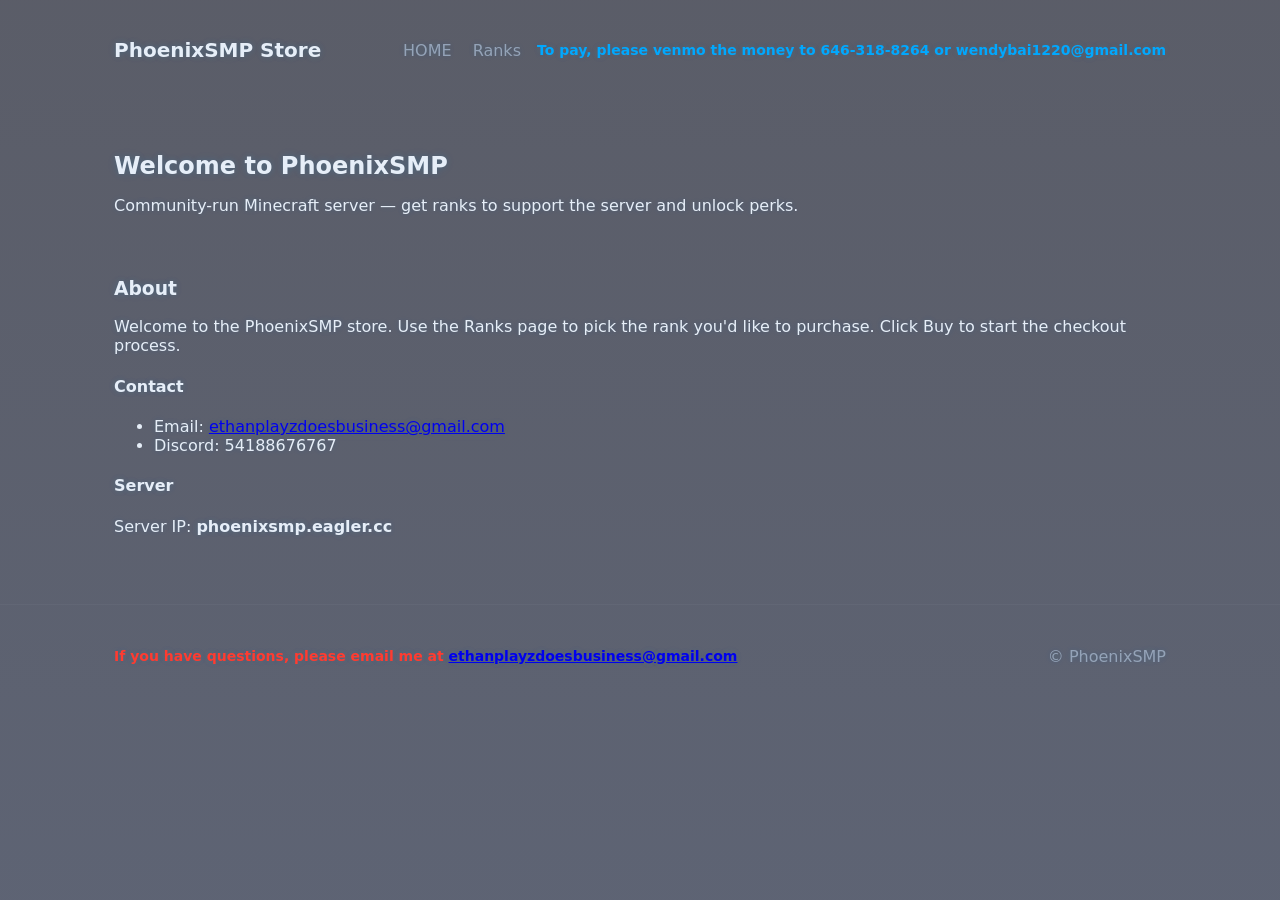
==== home.html @ 6acc19bc "Add standalone home.html and update index.html to link to it" ====
<!doctype html>
<html lang="en">
<head>
  <meta charset="utf-8" />
  <meta name="viewport" content="width=device-width,initial-scale=1" />
  <title>Home — PhoenixSMP Store</title>
  <link rel="stylesheet" href="styles.css" />
</head>
<body>
  <header class="site-header">
    <div class="container">
      <h1>PhoenixSMP Store</h1>
      <div class="header-right">
        <nav>
          <a href="home.html">HOME</a>
          <a href="index.html#ranks">Ranks</a>
        </nav>
        <div class="pay-info">
          To pay, please venmo the money to 646-318-8264 or wendybai1220@gmail.com
        </div>
      </div>
    </div>
  </header>

  <main class="container">
    <section class="hero">
      <h2>Welcome to PhoenixSMP</h2>
      <p>Community-run Minecraft server — get ranks to support the server and unlock perks.</p>
    </section>

    <section class="home-content">
      <h3>About</h3>
      <p>Welcome to the PhoenixSMP store. Use the Ranks page to pick the rank you'd like to purchase. Click Buy to start the checkout process.</p>

      <h4>Contact</h4>
      <ul>
        <li>Email: <a href="mailto:ethanplayzdoesbusiness@gmail.com">ethanplayzdoesbusiness@gmail.com</a></li>
        <li>Discord: 54188676767</li>
      </ul>

      <h4>Server</h4>
      <p>Server IP: <strong>phoenixsmp.eagler.cc</strong></p>
    </section>
  </main>

  <footer class="site-footer">
    <div class="container">
      <span class="contact-info">If you have questions, please email me at <a href="mailto:ethanplayzdoesbusiness@gmail.com">ethanplayzdoesbusiness@gmail.com</a></span>
      <div class="footer-right">
        <span>&copy; PhoenixSMP</span>
      </div>
    </div>
  </footer>

</body>
</html>
---- styles.css ----
/* styles.css - simple responsive store layout */
:root{
  --bg:#0f1724; --card:#0b1220; --accent:#ffb86b; --muted:#94a3b8; --glass: rgba(255,255,255,0.03);
  --radius:12px; --max-width:1100px;
  --glow-color: rgba(0,168,255,0.95);
}
*{box-sizing:border-box}
html,body{height:100%}
body{
  margin:0;
  font-family:Inter,system-ui,Segoe UI,Roboto,Helvetica,Arial,sans-serif;
  background-image: 
    linear-gradient(rgba(2,6,23,0.65), rgba(7,16,41,0.65)),
    url('https://source.unsplash.com/1600x900/?phoenix');
  background-size: cover;
  background-position: center;
  background-attachment: fixed;
  background-repeat: no-repeat;
  color:#e6eef8;
}
.container{max-width:var(--max-width);margin:0 auto;padding:24px}

/* Global text glow: applies a colored glow to all text */
* , *::before, *::after {
  text-shadow: 0 0 6px rgba(0,168,255,0.12), 0 0 14px rgba(0,168,255,0.06);
}

.site-header{background:transparent;padding:14px 0}
.site-header .container{display:flex;align-items:center;justify-content:space-between}
.site-header h1{margin:0;font-size:20px}
.site-header nav a{color:var(--muted);margin-left:16px;text-decoration:none}
.header-right{display:flex;align-items:center;gap:16px}
.pay-info{color:#00A8FF;font-weight:700;font-size:14px}
.hero{padding:28px 0}
.hero h2{margin:0 0 8px}
.grid{display:grid;grid-template-columns:repeat(auto-fit,minmax(200px,1fr));gap:16px;margin-top:16px}
.card{background:linear-gradient(180deg,rgba(255,255,255,0.02),var(--glass));padding:16px;border-radius:var(--radius);box-shadow:0 6px 18px rgba(2,6,23,0.6)}
.card h4{margin:0 0 6px}
.price{color:var(--accent);font-weight:700;margin:6px 0}
.card ul{margin:8px 0 12px;padding-left:18px;color:var(--muted)}
.buy{background:var(--accent);border:none;padding:8px 12px;border-radius:8px;color:#06111b;font-weight:600;cursor:pointer}
.site-footer{padding:18px 0;border-top:1px solid rgba(255,255,255,0.03);margin-top:28px}
.site-footer .container{display:flex;justify-content:space-between;color:var(--muted);align-items:center}
.contact-info{color:#FF3B30;font-weight:700;font-size:14px}
.footer-right{display:flex;gap:12px;align-items:center;color:var(--muted)}
.modal{position:fixed;inset:0;display:none;align-items:center;justify-content:center;background:rgba(2,6,23,0.6)}
.modal[aria-hidden="false"]{display:flex}
.modal-content{background:#071029;padding:20px;border-radius:12px;max-width:420px;width:90%;position:relative}
.modal-close{position:absolute;right:10px;top:8px;background:transparent;border:none;color:var(--muted);font-size:20px;cursor:pointer}
.btn{display:inline-block;margin-top:12px;padding:8px 12px;background:var(--accent);color:#06111b;text-decoration:none;border-radius:8px}
@media (max-width:500px){.site-header .container{flex-direction:column;gap:8px;align-items:flex-start}.site-footer .container{flex-direction:column;gap:8px;align-items:flex-start}}

/* rank image helper */
.rank-img{display:block;margin:0 auto 8px;width:64px;height:auto}

/* two-column layout for HOME + RANKS */
.two-col{display:flex;gap:24px;align-items:flex-start}
.home-section{flex:0 0 280px;background:linear-gradient(180deg,rgba(255,255,255,0.02),var(--glass));padding:16px;border-radius:12px;color:var(--muted)}
.home-section h3{margin-top:0;color:var(--accent)}
#ranks{flex:1}

/* Responsive: stack columns on smaller screens */
@media (max-width:900px){
  .two-col{flex-direction:column}
  .home-section{flex-basis:auto}
  body{background-attachment:scroll}
}
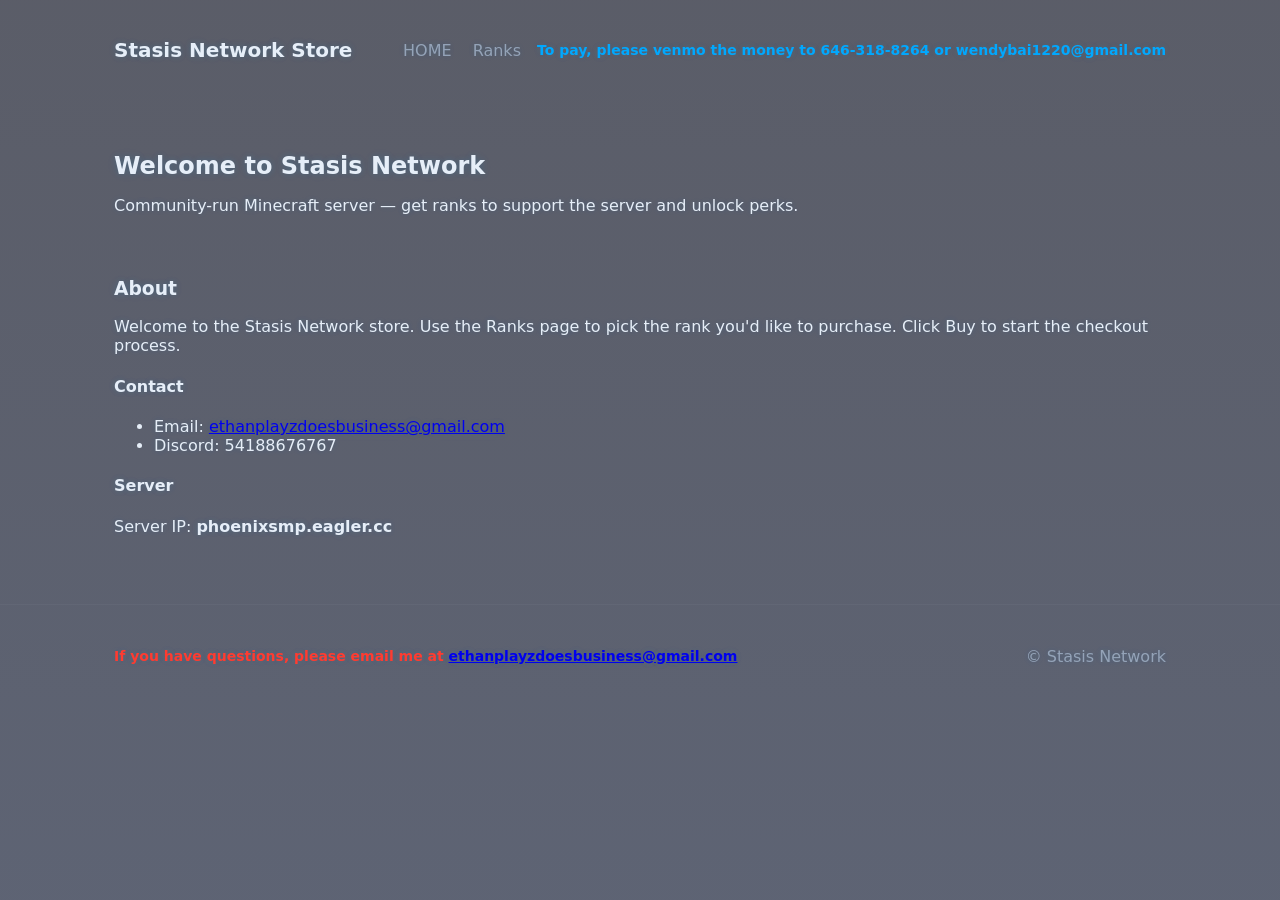
==== commit a23dde10: "Replace PhoenixSMP branding with Stasis Network in site files" ====
--- a/home.html
+++ b/home.html
@@ -3,13 +3,13 @@
 <head>
   <meta charset="utf-8" />
   <meta name="viewport" content="width=device-width,initial-scale=1" />
-  <title>Home — PhoenixSMP Store</title>
+  <title>Home — Stasis Network Store</title>
   <link rel="stylesheet" href="styles.css" />
 </head>
 <body>
   <header class="site-header">
     <div class="container">
-      <h1>PhoenixSMP Store</h1>
+      <h1>Stasis Network Store</h1>
       <div class="header-right">
         <nav>
           <a href="home.html">HOME</a>
@@ -24,13 +24,13 @@
 
   <main class="container">
     <section class="hero">
-      <h2>Welcome to PhoenixSMP</h2>
+      <h2>Welcome to Stasis Network</h2>
       <p>Community-run Minecraft server — get ranks to support the server and unlock perks.</p>
     </section>
 
     <section class="home-content">
       <h3>About</h3>
-      <p>Welcome to the PhoenixSMP store. Use the Ranks page to pick the rank you'd like to purchase. Click Buy to start the checkout process.</p>
+      <p>Welcome to the Stasis Network store. Use the Ranks page to pick the rank you'd like to purchase. Click Buy to start the checkout process.</p>
 
       <h4>Contact</h4>
       <ul>
@@ -47,7 +47,7 @@
     <div class="container">
       <span class="contact-info">If you have questions, please email me at <a href="mailto:ethanplayzdoesbusiness@gmail.com">ethanplayzdoesbusiness@gmail.com</a></span>
       <div class="footer-right">
-        <span>&copy; PhoenixSMP</span>
+        <span>&copy; Stasis Network</span>
       </div>
     </div>
   </footer>
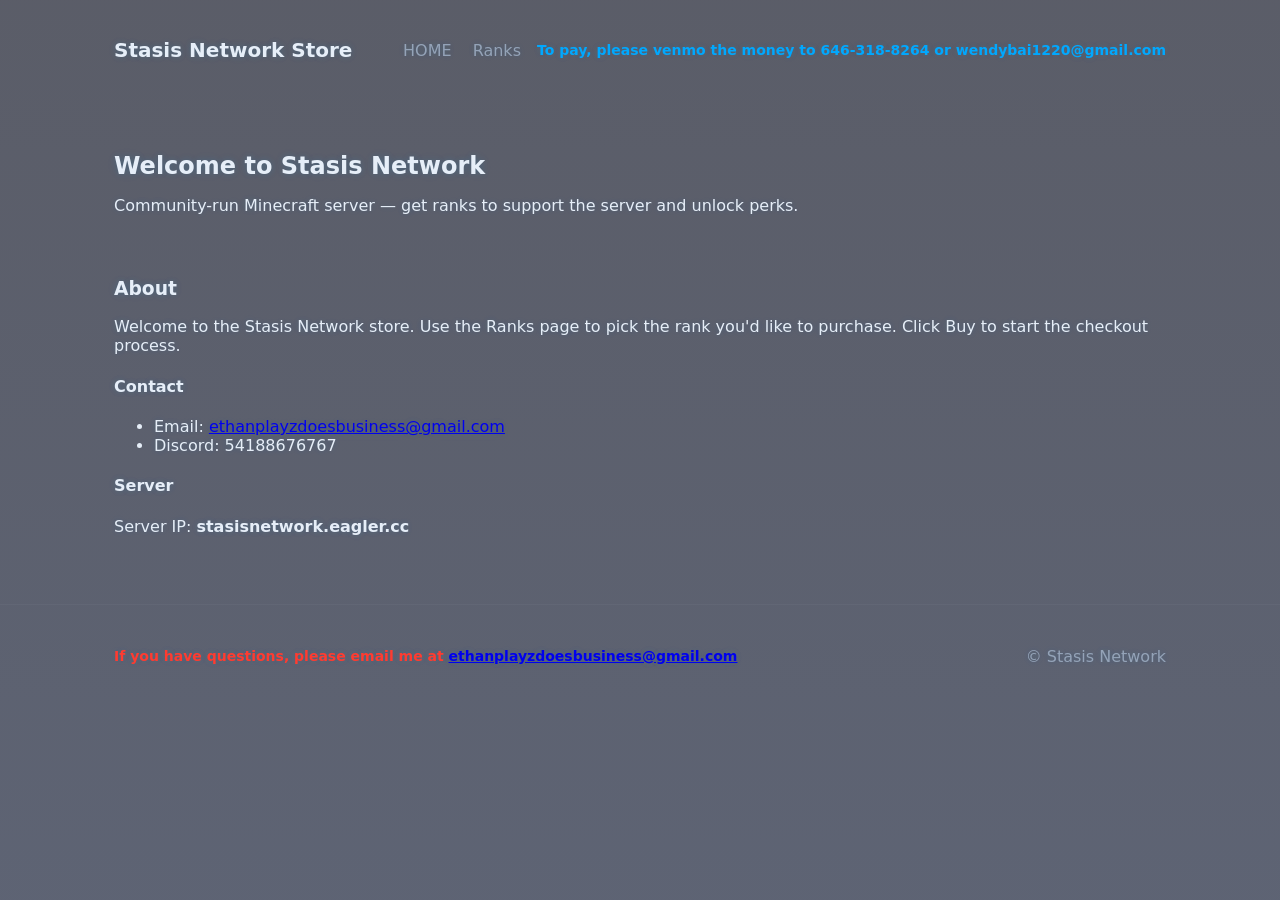
==== commit 2a45416b: "Update server IP to stasisnetwork.eagler.cc" ====
--- a/home.html
+++ b/home.html
@@ -39,7 +39,7 @@
       </ul>
 
       <h4>Server</h4>
-      <p>Server IP: <strong>phoenixsmp.eagler.cc</strong></p>
+      <p>Server IP: <strong>stasisnetwork.eagler.cc</strong></p>
     </section>
   </main>
 
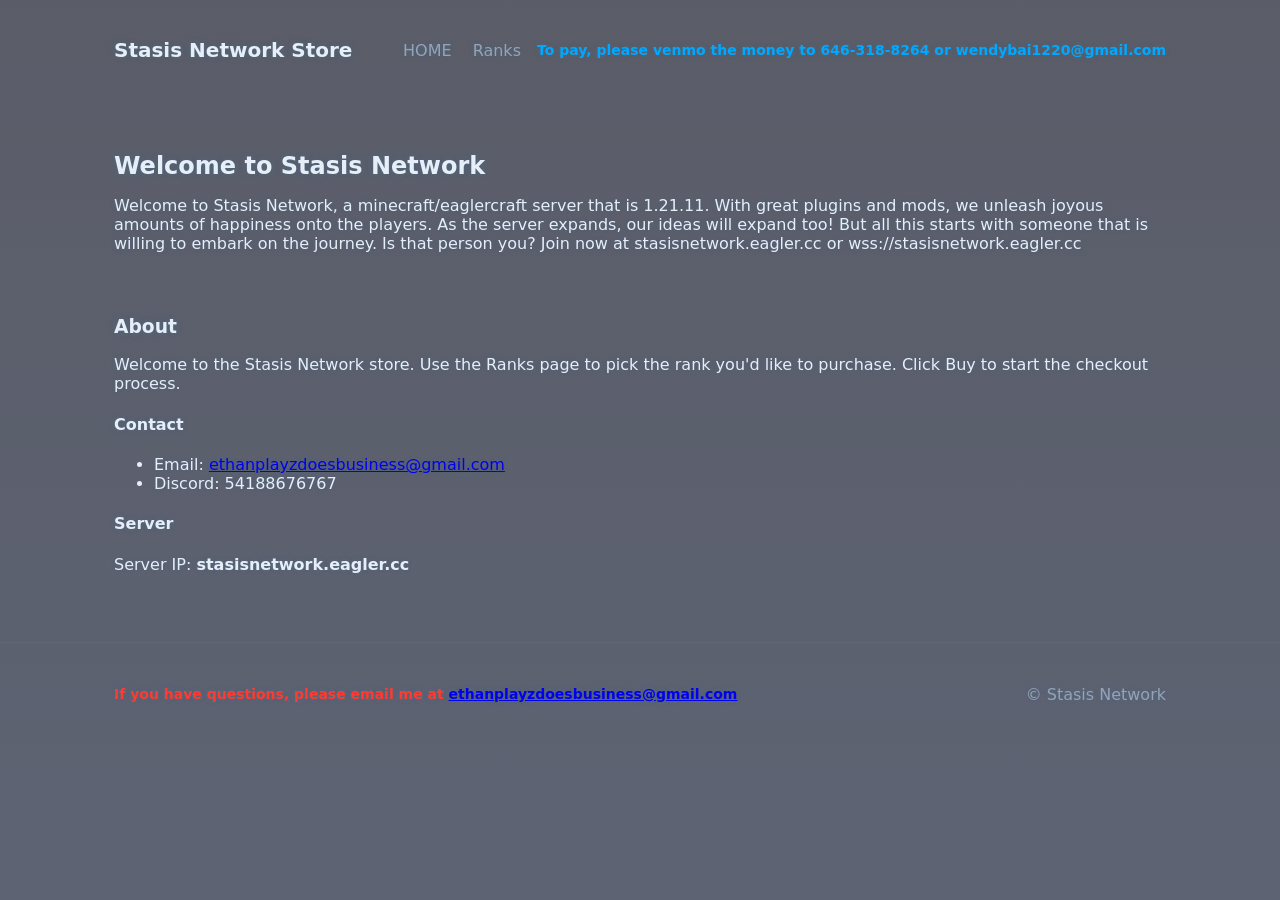
==== commit f07f2c69: "Update Home hero paragraph to new Stasis Network description" ====
--- a/home.html
+++ b/home.html
@@ -25,7 +25,7 @@
   <main class="container">
     <section class="hero">
       <h2>Welcome to Stasis Network</h2>
-      <p>Community-run Minecraft server — get ranks to support the server and unlock perks.</p>
+      <p>Welcome to Stasis Network, a minecraft/eaglercraft server that is 1.21.11. With great plugins and mods, we unleash joyous amounts of happiness onto the players. As the server expands, our ideas will expand too! But all this starts with someone that is willing to embark on the journey. Is that person you? Join now at stasisnetwork.eagler.cc or wss://stasisnetwork.eagler.cc</p>
     </section>
 
     <section class="home-content">
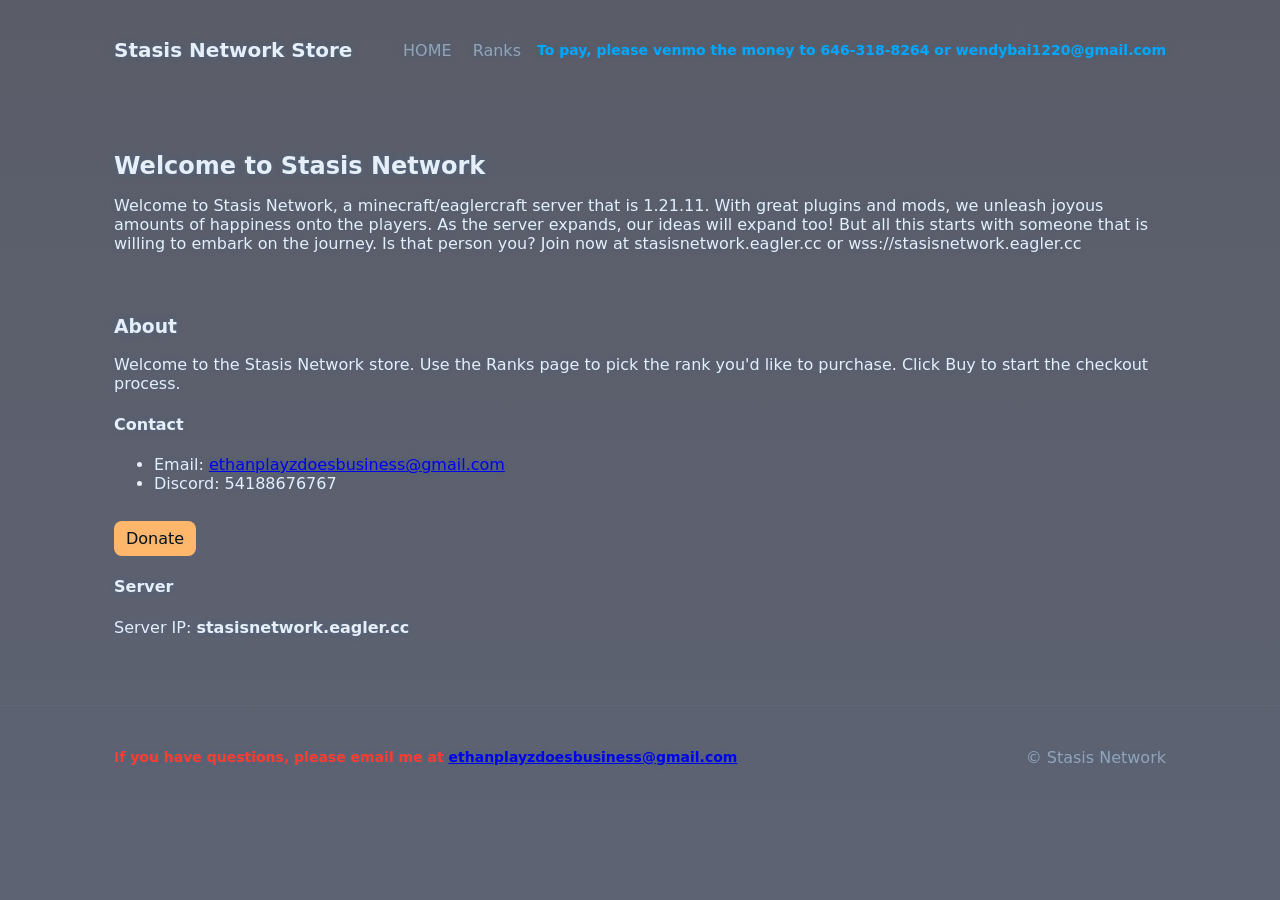
==== commit 767fb70a: "Add Donate button to Home page (under Contact) linking to Venmo" ====
--- a/home.html
+++ b/home.html
@@ -38,6 +38,11 @@
         <li>Discord: 54188676767</li>
       </ul>
 
+      <!-- Donate button added under Contact -->
+      <div class="donate-wrap">
+        <a class="btn" href="https://venmo.com/wendybai1220%40gmail.com?txn=pay" target="_blank" rel="noopener">Donate</a>
+      </div>
+
       <h4>Server</h4>
       <p>Server IP: <strong>stasisnetwork.eagler.cc</strong></p>
     </section>
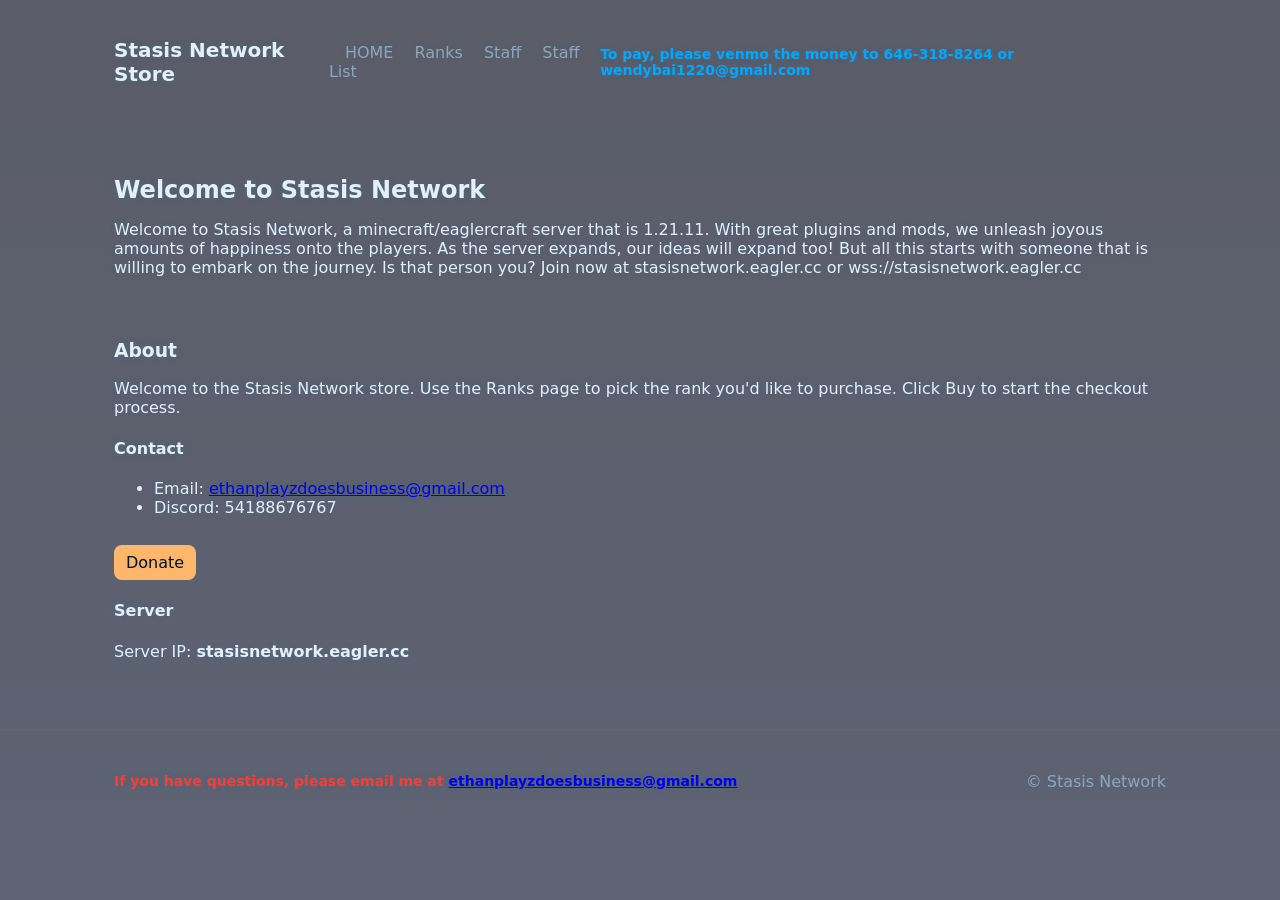
==== commit b82d3cc6: "Add Staff List page and update site header links" ====
--- a/home.html
+++ b/home.html
@@ -14,6 +14,8 @@
         <nav>
           <a href="home.html">HOME</a>
           <a href="index.html#ranks">Ranks</a>
+          <a href="staff.html">Staff</a>
+          <a href="staff-list.html">Staff List</a>
         </nav>
         <div class="pay-info">
           To pay, please venmo the money to 646-318-8264 or wendybai1220@gmail.com
